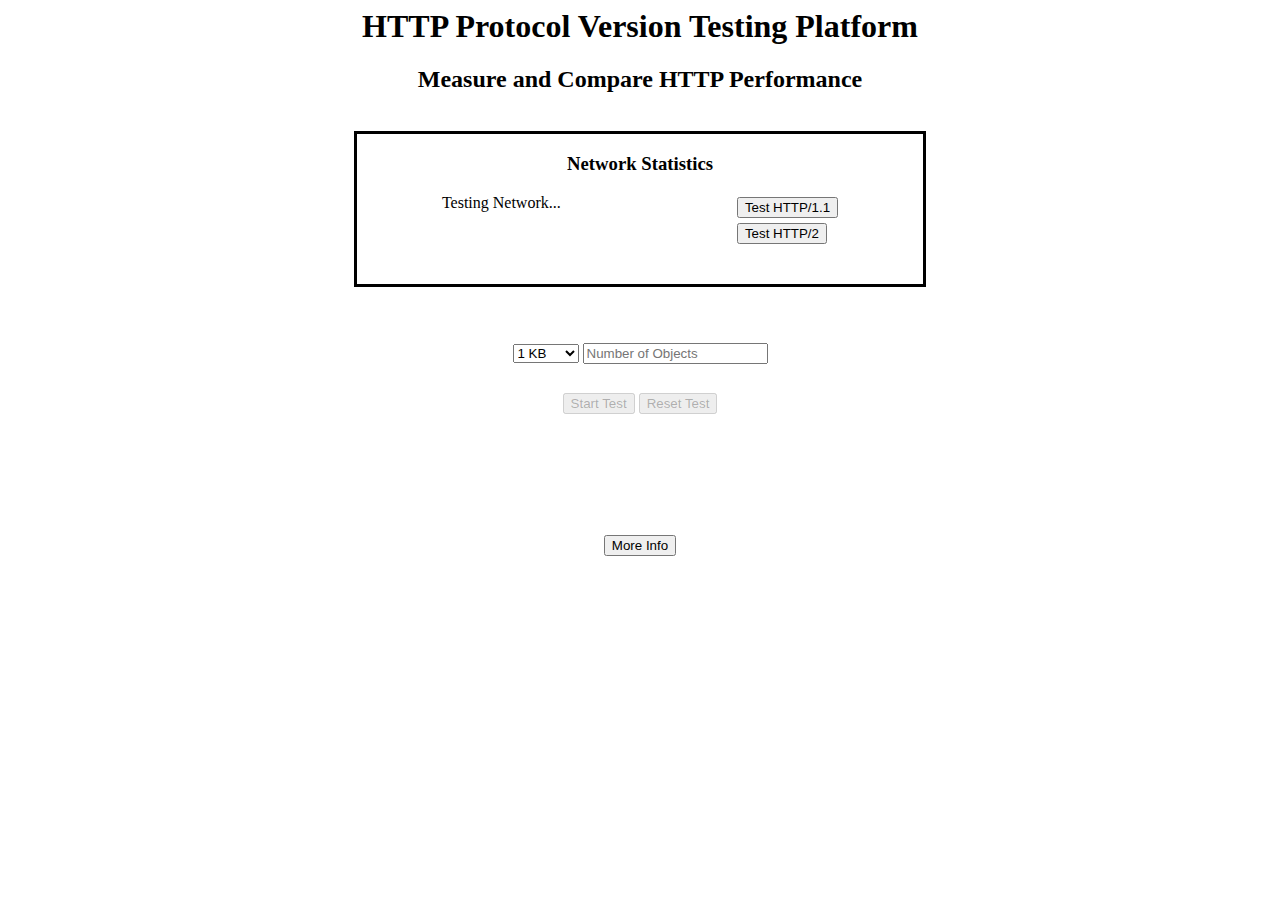
==== index.html @ e11921cc "first commit" ====
<html>
    <head>
        <title>Test My Protocol</title>
    <link rel="apple-touch-icon" sizes="57x57" href="./test_environment_favicon/apple-icon-57x57.png">
    <link rel="apple-touch-icon" sizes="60x60" href="./test_environment_favicon/apple-icon-60x60.png">
    <link rel="apple-touch-icon" sizes="72x72" href="./test_environment_favicon/apple-icon-72x72.png">
    <link rel="apple-touch-icon" sizes="76x76" href="./test_environment_favicon/apple-icon-76x76.png">
    <link rel="apple-touch-icon" sizes="114x114" href="./test_environment_favicon/apple-icon-114x114.png">
    <link rel="apple-touch-icon" sizes="120x120" href="./test_environment_favicon/apple-icon-120x120.png">
    <link rel="apple-touch-icon" sizes="144x144" href="./test_environment_favicon/apple-icon-144x144.png">
    <link rel="apple-touch-icon" sizes="152x152" href="./test_environment_favicon/apple-icon-152x152.png">
    <link rel="apple-touch-icon" sizes="180x180" href="./test_environment_favicon/apple-icon-180x180.png">
    <link rel="icon" type="image/png" sizes="192x192"  href="./test_environment_favicon/android-icon-192x192.png">
    <link rel="icon" type="image/png" sizes="32x32" href="./test_environment_favicon/favicon-32x32.png">
    <link rel="icon" type="image/png" sizes="96x96" href="./test_environment_favicon/favicon-96x96.png">
    <link rel="icon" type="image/png" sizes="16x16" href="./test_environment_favicon/favicon-16x16.png">
    <link rel="manifest" href="./test_environment_favicon/manifest.json">
    <meta name="msapplication-TileColor" content="#ffffff">
    <meta name="msapplication-TileImage" content="./test_environment_favicon/ms-icon-144x144.png">
    <meta name="theme-color" content="#ffffff">
    <link rel="stylesheet" href="./css/test_sheet.css">
    </head>
    <body>
        <div class="body">
            <h1>HTTP Protocol Version Testing Platform</h1>
            <h2>Measure and Compare HTTP Performance</h2>
            <br>

            <div class="content">

                <div class="network_info">

                    <h3>Network Statistics</h3>
            
                    <div class="left">

                        <label id="status_update">Testing Network...</label>

                        <br>

                        <div id="network_metrics">

                        </div>
                    </div>

                    <br>

                    <div class="right">

                        <div class="network_h1_test_div">
                            <button id="h1_test">Test HTTP/1.1</button>
                        </div>
                        <div class="network_h2_test_div">
                            <button id="h2_test">Test HTTP/2</button>
                        </div>
                    </div>

                </div>

                <br><br>

                <div class="size_selector">
                
                    <select id="size" name="size">
                        <option value="1">1 KB</option>
                        <option value="5">5 KB</option>
                        <option value="15">15 KB</option>
                        <option value="25">25 KB</option>
                        <option value="50">50 KB</option>
                        <option value="75">75 KB</option>
                        <option value="100">100 KB</option>
                    </select>
                    <input id="num" type="text" placeholder="Number of Objects"></input>
                    <br>
                    <div class="buttons">
                        <button id="start" disabled>Start Test</button>
                        <button id="reset" disabled>Reset Test</button>
                    </div>

                </div>


                <br><br>

                <div id="testing_platform" class="tester" hidden>

                </div>

                <div id="footer" class="footer">
                    <div class="info_div">
                        <button id="more_info">More Info</button>
                    </div>
                    <!-- <div class="abouts"> -->
                    <!--     <a href="http://aqualab.cs.northwestern.edu"><img height="100px" width="100px" src="imgs/AquaLab1.png" /></a> -->
                    <!-- </div> -->
                    
                </div>
            </div>
        </div>
    </body>
    <script src="./boomerang-master/boomerang.js" type="text/javascript"></script>
    <script src="./boomerang-master/plugins/bw.js" type="text/javascript"></script>
    <script src="./boomerang-master/plugins/navtiming.js" type="text/javascript"></script>
    <script src="js/controller.js" type="text/javascript"></script>
</html>
---- css/test_sheet.css ----
.body {
    text-align: center;
    padding-left: 25%;
    padding-right: 50px;
    width: 50%;
}

.content {
    padding-left: 30px;
    padding-right: 30px;
    text-align: center;
}

.network_info {
    border-style: solid;
    height: 150px;
    /* margin-left: 15%; */
    /* margin-right: 15%; */
}

.size_selector {
    padding-top: 20px;
}

.split {
    width: 25%;
    position: fixed;
    overflow-x: hidden;
    padding-left:50%;
}

.left {
    text-align: left;
    padding-left: 15%;
    float: left;
}

.right {
    text-align: left;
    padding-right: 15%;
    float: right;
    /* padding-bottom: 20px; */
    /* margin-top: -3%; */
    margin-top: -15px;
}

.network_h2_test_div {
    /* margin: 2%; */
    padding-bottom: 5%;
}

.network_h1_test_div {
    padding-bottom: 5%;   
}

.footer {
    /* padding-left: 25%; */
}

.info_div {
    margin: 2%;
    padding-top: 45px;
    /* float: left; */
}

.abouts {
    margin: 2%;
    float: left;
}

.tester {
    /* height: 500px; */
    overflow: scroll;
}

.buttons {
    margin: 5%;
}
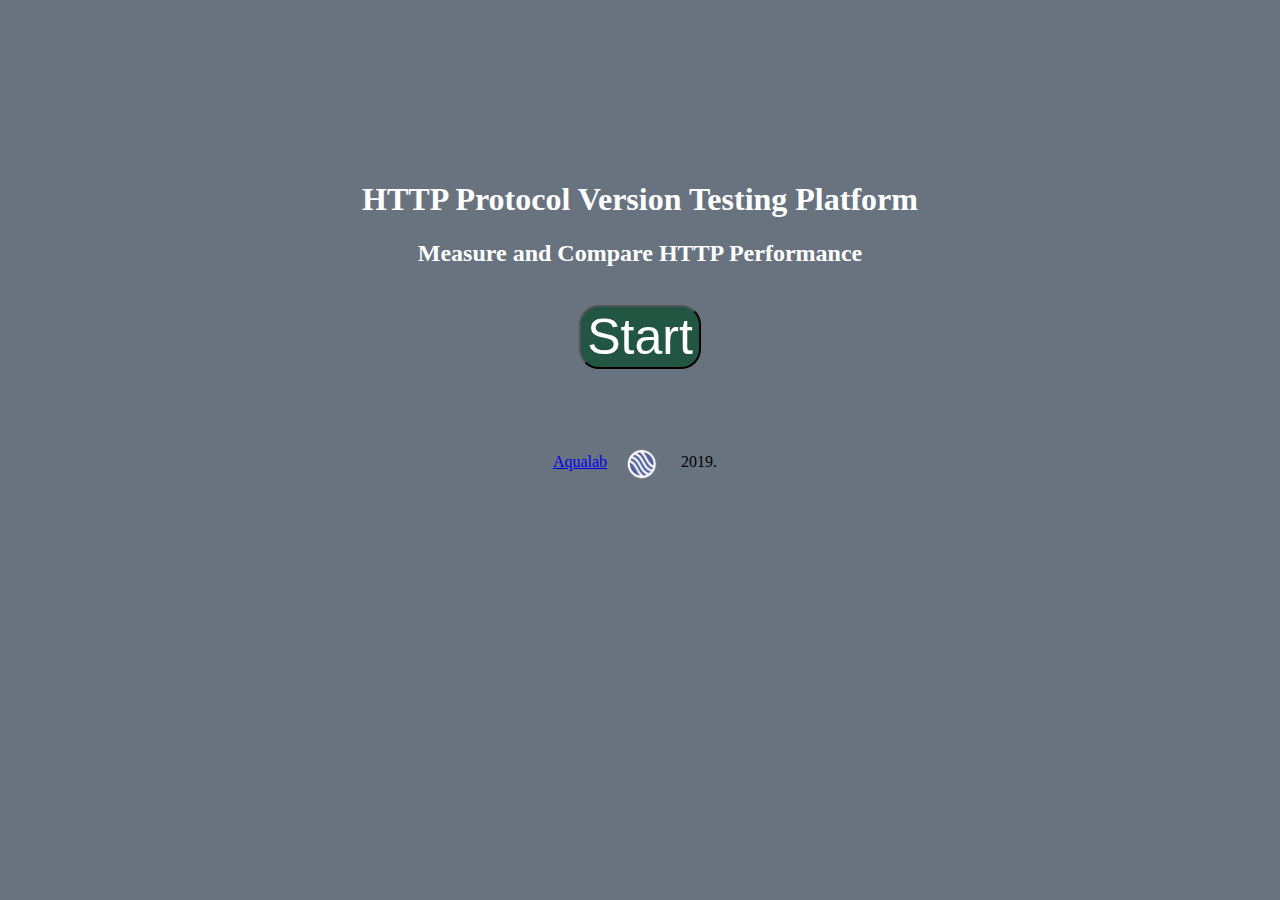
==== commit 8e0d9bcf: "made controlled crowdsource study page" ====
--- a/index.html
+++ b/index.html
@@ -1,4 +1,4 @@
-<html>
+<html class="page">
     <head>
         <title>Test My Protocol</title>
     <link rel="apple-touch-icon" sizes="57x57" href="./test_environment_favicon/apple-icon-57x57.png">
@@ -14,7 +14,7 @@
     <link rel="icon" type="image/png" sizes="32x32" href="./test_environment_favicon/favicon-32x32.png">
     <link rel="icon" type="image/png" sizes="96x96" href="./test_environment_favicon/favicon-96x96.png">
     <link rel="icon" type="image/png" sizes="16x16" href="./test_environment_favicon/favicon-16x16.png">
-    <link rel="manifest" href="./test_environment_favicon/manifest.json">
+    <!-- <link rel="manifest" href="./test_environment_favicon/manifest.json"> -->
     <meta name="msapplication-TileColor" content="#ffffff">
     <meta name="msapplication-TileImage" content="./test_environment_favicon/ms-icon-144x144.png">
     <meta name="theme-color" content="#ffffff">
@@ -22,84 +22,291 @@
     </head>
     <body>
         <div class="body">
-            <h1>HTTP Protocol Version Testing Platform</h1>
-            <h2>Measure and Compare HTTP Performance</h2>
+            <h1 class="header">HTTP Protocol Version Testing Platform</h1>
+            <h2 class="header">Measure and Compare HTTP Performance</h2>
             <br>
 
             <div class="content">
 
-                <div class="network_info">
-
-                    <h3>Network Statistics</h3>
-            
-                    <div class="left">
-
-                        <label id="status_update">Testing Network...</label>
-
-                        <br>
-
-                        <div id="network_metrics">
-
-                        </div>
+                <button id="start" class="start_button">Start</button>
+                <div id="update_div" class="update_div" hidden>
+                    <label id="status_update" class="status">Status</label>
+                    <br>
+                    <button id="reset" class="run_tests" disabled >Run Tests</button>
+                    <button id="info" class="more_info" >More Info</button>
+                    <button id="hit_code" class="hit_button">Collect HIT Code</button>
+                </div>
+                <div class="test_frame" id="test_frame" hidden>
+                    <div class="test_steps" id="test_steps">
+                        <h2>Network Tests</h2>
+                        <table border="2" class="table_results">
+                            <tr>
+                                <th scope="col">Protocol</th>
+                                <th scope="col">Latency Mean (ms)</th>
+                                <th scope="col">Latency StdDev (ms)</th>
+                                <th scope="col">Bandwidth Mean</th>
+                                <th scope="col">Bandwidth StdDev</th>
+                            </tr>
+                            <tr>
+                                <!-- Latency and BW test over HTTP/1.1 using Boomerang -->
+                                <td>
+                                    <label>HTTP/1.1</label>
+                                </td>
+                                <td>
+                                    <img class="loader" id="h1_tests" hidden/>
+                                    <p id="h1_test_latency" class="test_results"></p>
+                                </td>
+                                <td>
+                                    <p id="h1_test_latency_err" class="test_results"></p>
+                                </td>
+                                <td>
+                                    <p id="h1_test_bandwidth" class="test_results"></p>
+                                </td>
+                                <td>
+                                    <p id="h1_test_bandwidth_err" class="test_results"></p>
+                                </td>
+                                <!-- <td> -->
+                                <!--     <img class="loader" id="h1_tests" hidden/> -->
+                                <!--     <p id="h1_test_results" class="test_results"></p> -->
+                                <!-- </td> -->
+                            </tr>
+                            <tr>
+                                <!-- Latency and BW test over HTTP/2 using Boomerang -->
+                                <td>
+                                    <label>HTTP/2</label>
+                                </td>
+                                <td>
+                                    <img class="loader" id="h2_tests" hidden/>
+                                    <p id="h2_test_latency" class="test_results"></p>
+                                </td>
+                                <td>
+                                    <p id="h2_test_latency_err" class="test_results"></p>
+                                </td>
+                                <td>
+                                    <p id="h2_test_bandwidth" class="test_results"></p>
+                                </td>
+                                <td>
+                                    <p id="h2_test_bandwidth_err" class="test_results"></p>
+                                </td>
+
+                                <!-- <td> -->
+                                <!--     <img class="loader" id="h2_tests" hidden/> -->
+                                <!--     <p id="h2_test_results" class="test_results"></p> -->
+                                <!-- </td> -->
+                            </tr>
+                        </table>
+                        <h2>HTTP Object Tests</h2>
+                        <table border="2" class="table_results">
+                            <tr>
+                                <th scope="col">Test</th>
+                                <th scope="col">Protocol</th>
+                                <th scope="col">Total Time (ms)</th>
+                                <th scope="col">Load Time Mean (ms)</th>
+                                <th scope="col">Load Time StdDev (ms)</th>
+                            </tr>
+                            <tr>
+                                <!-- Loading large images (1MB) with HTTP/1.1 in succession -->
+                                <td>
+                                    <label class="loader">Successive Large Images (1MB)</label>
+                                </td>
+                                <td>
+                                    <label>HTTP/1.1</label>
+                                </td>
+                                <td>
+                                    <img class="loader" id="h1_successive_large_image_tests" hidden/>
+                                    <p id="h1_successive_large_image_test_results_total_time" class="test_results"></p>
+                                </td>
+                                <td>
+                                    <p id="h1_successive_large_image_test_results_load_time_mean" class="test_results"></p>
+                                </td>
+                                <td>
+                                    <p id="h1_successive_large_image_test_results_load_time_std" class="test_results"></p>
+                                </td>
+                                <!-- <td> -->
+                                <!--     <img class="loader" id="h1_successive_large_image_tests" hidden/> -->
+                                <!--     <p id="h1_successive_large_image_test_results" class="test_results"></p> -->
+                                <!-- </td> -->
+                            </tr>
+                            <tr>
+                                <!-- Loading large images (1MB) with HTTP/2 in succession -->
+                                <td>
+                                    <label class="loader">Successive Large Images (1MB)</label>
+                                </td>
+                                <td>
+                                    <label>HTTP/2</label>
+                                </td>
+                                <td>
+                                    <img class="loader" id="h2_successive_large_image_tests" hidden/>
+                                    <p id="h2_successive_large_image_test_results_total_time" class="test_results"></p>
+                                </td>
+                                <td>
+                                    <p id="h2_successive_large_image_test_results_load_time_mean" class="test_results"></p>
+                                </td>
+                                <td>
+                                    <p id="h2_successive_large_image_test_results_load_time_std" class="test_results"></p>
+                                </td>
+
+                                <!-- <td> -->
+                                <!--     <img class="loader" id="h2_successive_large_image_tests" hidden/> -->
+                                <!--     <p id="h2_successive_large_image_test_results" class="test_results"></p> -->
+                                <!-- </td> -->
+                            </tr>
+                            <tr>
+                                <!-- Loading large images (1MB) with HTTP/1.1 concurrently -->
+                                <td>
+                                    <label class="loader">Concurrent Large Images (1MB)</label>
+                                </td>
+                                <td>
+                                    <label>HTTP/1.1</label>
+                                </td>
+                                <td>
+                                    <img class="loader" id="h1_concurrent_large_image_tests" hidden/>
+                                    <p id="h1_concurrent_large_image_test_results_total_time" class="test_results"></p>
+                                </td>
+                                <td>
+                                    <p id="h1_concurrent_large_image_test_results_load_time_mean" class="test_results"></p>
+                                </td>
+                                <td>
+                                    <p id="h1_concurrent_large_image_test_results_load_time_std" class="test_results"></p>
+                                </td>
+
+                                <!-- <td> -->
+                                <!--     <img class="loader" id="h1_concurrent_large_image_tests" hidden/> -->
+                                <!--     <p id="h1_concurrent_large_image_test_results" class="test_results"></p> -->
+                                <!-- </td> -->
+                            </tr>
+                            <tr>
+                                <!-- Loading large images (1MB) with HTTP/2 concurrently -->
+                                <td>
+                                    <label class="loader">Concurrent Large Images (1MB)</label>
+                                </td>
+                                <td>
+                                    <label>HTTP/2</label>
+                                </td>
+                                <td>
+                                    <img class="loader" id="h2_concurrent_large_image_tests" hidden/>
+                                    <p id="h2_concurrent_large_image_test_results_total_time" class="test_results"></p>
+                                </td>
+                                <td>
+                                    <p id="h2_concurrent_large_image_test_results_load_time_mean" class="test_results"></p>
+                                </td>
+                                <td>
+                                    <p id="h2_concurrent_large_image_test_results_load_time_std" class="test_results"></p>
+                                </td>
+
+                                <!-- <td> -->
+                                <!--     <img class="loader" id="h2_concurrent_large_image_tests" hidden/> -->
+                                <!--     <p id="h2_concurrent_large_image_test_results" class="test_results"></p> -->
+                                <!-- </td> -->
+                            </tr>
+                            <tr>
+                                <!-- Loading small images (5KB) with HTTP/1 in succession -->
+                                <td>
+                                    <label class="loader">Successive Small Images (5KB)</label>
+                                </td>
+                                <td>
+                                    <label>HTTP/1.1</label>
+                                </td>
+                                <td>
+                                    <img class="loader" id="h1_successive_small_image_tests" hidden/>
+                                    <p id="h1_successive_small_image_test_results_total_time" class="test_results"></p>
+                                </td>
+                                <td>
+                                    <p id="h1_successive_small_image_test_results_load_time_mean" class="test_results"></p>
+                                </td>
+                                <td>
+                                    <p id="h1_successive_small_image_test_results_load_time_std" class="test_results"></p>
+                                </td>
+
+                                <!-- <td> -->
+                                <!--     <img class="loader" id="h1_successive_small_image_tests" hidden/> -->
+                                <!--     <p id="h1_successive_small_image_test_results" class="test_results"></p> -->
+                                <!-- </td> -->
+                            </tr>
+                            <tr>
+                                <!-- Loading small images (5KB) with HTTP/2 in succession -->
+                                <td>
+                                    <label class="loader">Successive Small Images (5KB)</label>
+                                </td>
+                                <td>
+                                    <label>HTTP/2</label>
+                                </td>
+                                <td>
+                                    <img class="loader" id="h2_successive_small_image_tests" hidden/>
+                                    <p id="h2_successive_small_image_test_results_total_time" class="test_results"></p>
+                                </td>
+                                <td>
+                                    <p id="h2_successive_small_image_test_results_load_time_mean" class="test_results"></p>
+                                </td>
+                                <td>
+                                    <p id="h2_successive_small_image_test_results_load_time_std" class="test_results"></p>
+                                </td>
+                                <!-- <td> -->
+                                <!--     <img class="loader" id="h2_successive_small_image_tests" hidden/> -->
+                                <!--     <p id="h2_successive_small_image_test_results" class="test_results"></p> -->
+                                <!-- </td> -->
+                            </tr>
+                            <tr>
+                                <!-- Loading small images (5KB) with HTTP/1 concurrently -->
+                                <td>
+                                    <label class="loader">Concurrent Small Images (5KB)</label>
+                                </td>
+                                <td>
+                                    <label>HTTP/1.1</label>
+                                </td>
+                                <td>
+                                    <img class="loader" id="h1_concurrent_small_image_tests" hidden/>
+                                    <p id="h1_concurrent_small_image_test_results_total_time" class="test_results"></p>
+                                </td>
+                                <td>
+                                    <p id="h1_concurrent_small_image_test_results_load_time_mean" class="test_results"></p>
+                                </td>
+                                <td>
+                                    <p id="h1_concurrent_small_image_test_results_load_time_std" class="test_results"></p>
+                                </td>
+                                <!-- <td> -->
+                                <!--     <img class="loader" id="h1_concurrent_small_image_tests" hidden/> -->
+                                <!--     <p id="h1_concurrent_small_image_test_results" class="test_results"></p> -->
+                                <!-- </td> -->
+                            </tr>
+                            <tr>
+                                <!-- Loading small images (5KB) with HTTP/2 concurrently -->
+                                <td>
+                                    <label class="loader">Concurrent Small Images (5KB)</label>
+                                </td>
+                                <td>
+                                    <label>HTTP/2</label>
+                                </td>
+                                <td>
+                                    <img class="loader" id="h2_concurrent_small_image_tests" hidden/>
+                                    <p id="h2_concurrent_small_image_test_results_total_time" class="test_results"></p>
+                                </td>
+                                <td>
+                                    <p id="h2_concurrent_small_image_test_results_load_time_mean" class="test_results"></p>
+                                </td>
+                                <td>
+                                    <p id="h2_concurrent_small_image_test_results_load_time_std" class="test_results"></p>
+                                </td>
+                                <!-- <td> -->
+                                <!--     <img class="loader" id="h2_concurrent_small_image_tests" hidden/> -->
+                                <!--     <p id="h2_concurrent_small_image_test_results" class="test_results"></p> -->
+                                <!-- </td> -->
+                            </tr>
+                        </table>
                     </div>
-
-                    <br>
-
-                    <div class="right">
-
-                        <div class="network_h1_test_div">
-                            <button id="h1_test">Test HTTP/1.1</button>
-                        </div>
-                        <div class="network_h2_test_div">
-                            <button id="h2_test">Test HTTP/2</button>
-                        </div>
-                    </div>
-
                 </div>
 
-                <br><br>
-
-                <div class="size_selector">
-                
-                    <select id="size" name="size">
-                        <option value="1">1 KB</option>
-                        <option value="5">5 KB</option>
-                        <option value="15">15 KB</option>
-                        <option value="25">25 KB</option>
-                        <option value="50">50 KB</option>
-                        <option value="75">75 KB</option>
-                        <option value="100">100 KB</option>
-                    </select>
-                    <input id="num" type="text" placeholder="Number of Objects"></input>
-                    <br>
-                    <div class="buttons">
-                        <button id="start" disabled>Start Test</button>
-                        <button id="reset" disabled>Reset Test</button>
-                    </div>
-
-                </div>
-
-
-                <br><br>
-
-                <div id="testing_platform" class="tester" hidden>
-
-                </div>
-
-                <div id="footer" class="footer">
-                    <div class="info_div">
-                        <button id="more_info">More Info</button>
-                    </div>
-                    <!-- <div class="abouts"> -->
-                    <!--     <a href="http://aqualab.cs.northwestern.edu"><img height="100px" width="100px" src="imgs/AquaLab1.png" /></a> -->
-                    <!-- </div> -->
-                    
                 </div>
             </div>
         </div>
+        <div id="div4" class="footer">
+            <span class="footer_span"><a href="http://aqualab.cs.northwestern.edu">Aqualab</a><img src="imgs/aqualab2.png" style="height:30px;margin-left:20px;margin-right:20px;vertical-align:middle;"><a href="http://aqualab.cs.northwestern.edu"></a> 2019.</span>
+        </div>
     </body>
     <script src="./boomerang-master/boomerang.js" type="text/javascript"></script>
+    <script src="./js/utilities.js" type="text/javascript"></script>
     <script src="./boomerang-master/plugins/bw.js" type="text/javascript"></script>
     <script src="./boomerang-master/plugins/navtiming.js" type="text/javascript"></script>
-    <script src="js/controller.js" type="text/javascript"></script>
+    <script src="./boomerang-master/plugins/dns.js" type="text/javascript"></script>
+    <script src="js/tester.js" type="text/javascript"></script>
 </html>
--- a/css/test_sheet.css
+++ b/css/test_sheet.css
@@ -1,8 +1,28 @@
+.page {
+    background-color: #69737F;    
+}
+
+.footer {
+    text-align: center;
+}
+
+.footer_span {
+    margin-left:-10px;
+}
+
 .body {
     text-align: center;
-    padding-left: 25%;
-    padding-right: 50px;
-    width: 50%;
+    /* padding-left: 25%; */
+    /* padding-right: 50px; */
+    /* width: 50%; */
+    margin-top: 5rem;
+    padding-top: 5rem;
+    padding-bottom: 5rem;
+    background-color: #69737F;
+}
+
+.header {
+    color: white;
 }
 
 .content {
@@ -76,3 +96,105 @@
 .buttons {
     margin: 5%;
 }
+
+.start_button {
+    font-size: 50px;
+    /* background-color: green; */
+    background-color: #225642;
+    color: white;
+    border-radius: 20px;
+    -moz-border-radius: 20px;
+    -webkit-border-radius: 20px;
+}
+
+.test_frame {
+    /* border-style: solid; */
+    border-style: inset;
+    height: 500px;
+    width: 100%;
+    overflow: scroll;
+    background-color: white;
+}
+
+.test_steps {
+    /* text-align: left; */
+    padding-left: 10px;
+    padding-bottom: 50px;
+}
+
+.table_results {
+    font-size: 24px;
+}
+
+.test_results {
+    padding-left: 25px;
+}
+
+.label {
+    margin-bottom: 50px;
+}
+
+.loader {
+    height: 50px;
+    width: 100px;
+    text-align: right;
+}
+
+.results {
+
+}
+
+.run_tests {
+    font-size: 25px;
+    /* background-color: green; */
+    background-color: #225642;
+    color: white;
+    border-radius: 20px;
+    -moz-border-radius: 20px;
+    -webkit-border-radius: 20px;
+}
+
+.run_tests[disabled] {
+    font-size: 25px;
+    background-color: red;
+    color: white;
+    border-radius: 20px;
+    -moz-border-radius: 20px;
+    -webkit-border-radius: 20px;
+
+}
+
+.more_info {
+    font-size: 25px;
+    /* background-color: green; */
+    /* background-color: #225642; */
+    background-color: #0080ff;
+    color: white;
+    border-radius: 20px;
+    -moz-border-radius: 20px;
+    -webkit-border-radius: 20px;   
+}
+
+.text {
+    color: white;
+}
+
+.status {
+    color: white;    
+    font-size: 50px;
+    padding: 5px;
+}
+
+.update_div {
+    padding-bottom: 50px;
+}
+
+.hit_button {
+    font-size: 25px;
+    background-color: #621e81;
+    color: white;
+    border-radius: 20px;
+    -moz-border-radius: 20px;
+    -webkit-border-radius: 20px;   
+}
+
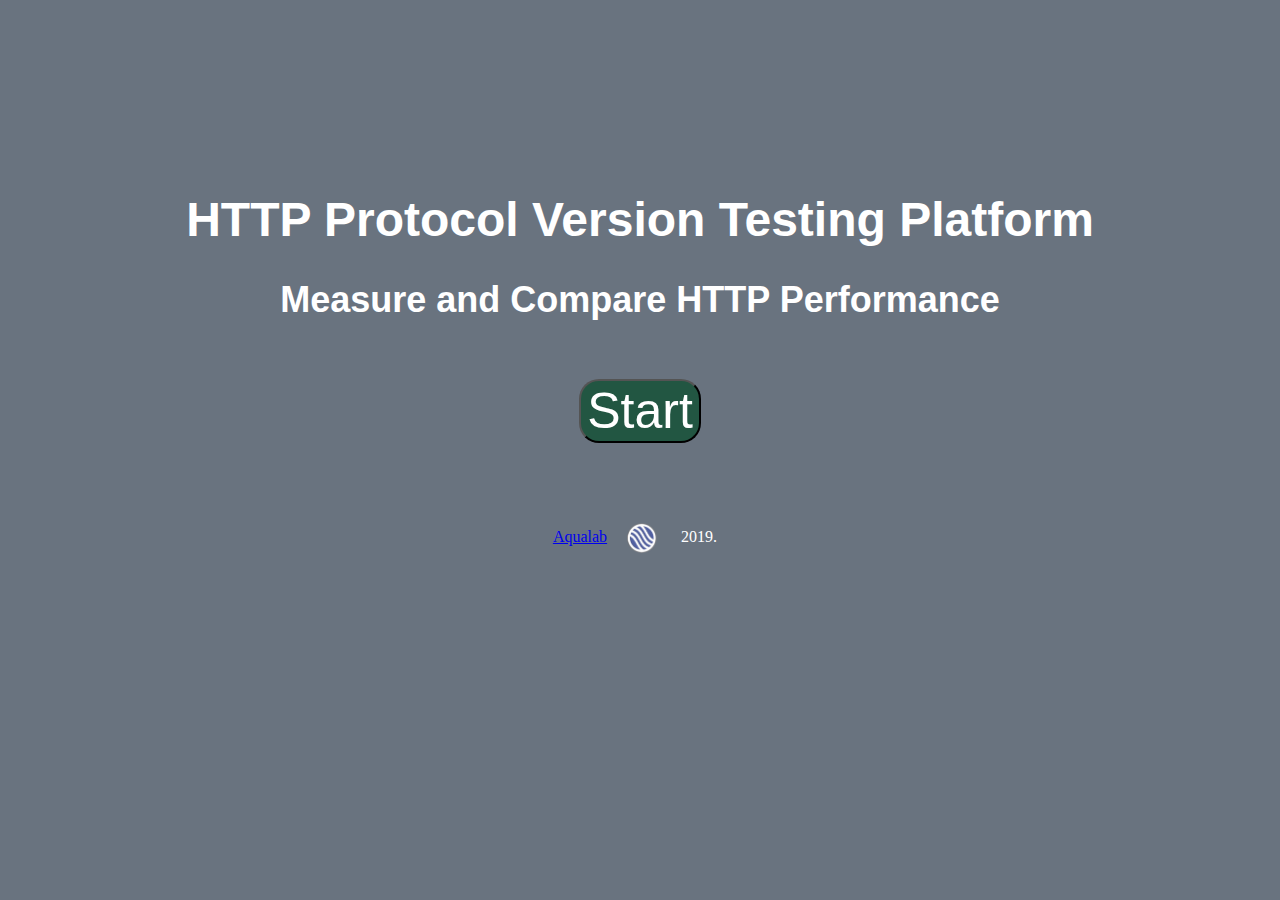
==== commit eeb7fd11: "added flex config" ====
--- a/index.html
+++ b/index.html
@@ -39,7 +39,7 @@
                 <div class="test_frame" id="test_frame" hidden>
                     <div class="test_steps" id="test_steps">
                         <h2>Network Tests</h2>
-                        <table border="2" class="table_results">
+                        <table border="2" class="table_results" id="network_table">
                             <tr>
                                 <th scope="col">Protocol</th>
                                 <th scope="col">Latency Mean (ms)</th>
@@ -96,7 +96,7 @@
                             </tr>
                         </table>
                         <h2>HTTP Object Tests</h2>
-                        <table border="2" class="table_results">
+                        <table border="2" class="table_results" id="http_object_table">
                             <tr>
                                 <th scope="col">Test</th>
                                 <th scope="col">Protocol</th>
@@ -293,13 +293,104 @@
                                 <!-- </td> -->
                             </tr>
                         </table>
+                        <h2>IFrame Tests</h2>
+                        <table id="iframe_tests_table" border="2" class="table_results">
+                            <tr>
+                                <th scope="col">Test</th>
+                                <th scope="col">Protocol</th>
+                                <th scope="col">Total Time (ms)</th>
+                                <th scope="col">Load Time Mean (ms)</th>
+                                <th scope="col">Load Time StdDev (ms)</th>
+                            </tr>
+
+                            <tr>
+                                <!-- Loading large images in iframe -->
+                                <td>
+                                    <label class="loader">Large Images in Iframe (1MB)</label>
+                                </td>
+                                <td>
+                                    <label>HTTP/1.1</label>
+                                </td>
+                                <td>
+                                    <img class="loader" id="h1_iframe_large_image_tests" hidden/>
+                                    <p id="h1_iframe_large_image_test_results_total_time" class="test_results"></p>
+                                </td>
+                                <td>
+                                    <p id="h1_iframe_large_image_test_results_load_time_mean" class="test_results"></p>
+                                </td>
+                                <td>
+                                    <p id="h1_iframe_large_image_test_results_load_time_std" class="test_results"></p>
+                                </td>
+                            </tr>
+                            <tr>
+                                <!-- Loading small images in iframe -->
+                                <td>
+                                    <label class="loader">Small Images in Iframe (5KB)</label>
+                                </td>
+                                <td>
+                                    <label>HTTP/1.1</label>
+                                </td>
+                                <td>
+                                    <img class="loader" id="h1_iframe_small_image_tests" hidden/>
+                                    <p id="h1_iframe_small_image_test_results_total_time" class="test_results"></p>
+                                </td>
+                                <td>
+                                    <p id="h1_iframe_small_image_test_results_load_time_mean" class="test_results"></p>
+                                </td>
+                                <td>
+                                    <p id="h1_iframe_small_image_test_results_load_time_std" class="test_results"></p>
+                                </td>
+                            </tr>
+
+                            <tr>
+                                <!-- Loading large images in iframe -->
+                                <td>
+                                    <label class="loader">Large Images in Iframe (1MB)</label>
+                                </td>
+                                <td>
+                                    <label>HTTP/2</label>
+                                </td>
+                                <td>
+                                    <img class="loader" id="h2_iframe_large_image_tests" hidden/>
+                                    <p id="h2_iframe_large_image_test_results_total_time" class="test_results"></p>
+                                </td>
+                                <td>
+                                    <p id="h2_iframe_large_image_test_results_load_time_mean" class="test_results"></p>
+                                </td>
+                                <td>
+                                    <p id="h2_iframe_large_image_test_results_load_time_std" class="test_results"></p>
+                                </td>
+                            </tr>
+                            <tr>
+                                <!-- Loading small images in iframe -->
+                                <td>
+                                    <label class="loader">Small Images in Iframe (5KB)</label>
+                                </td>
+                                <td>
+                                    <label>HTTP/2</label>
+                                </td>
+                                <td>
+                                    <img class="loader" id="h2_iframe_small_image_tests" hidden/>
+                                    <p id="h2_iframe_small_image_test_results_total_time" class="test_results"></p>
+                                </td>
+                                <td>
+                                    <p id="h2_iframe_small_image_test_results_load_time_mean" class="test_results"></p>
+                                </td>
+                                <td>
+                                    <p id="h2_iframe_small_image_test_results_load_time_std" class="test_results"></p>
+                                </td>
+                            </tr>
+
+
+                        </table>
+                        <iframe id="test_iframe" hidden></iframe>
                     </div>
                 </div>
 
                 </div>
             </div>
         </div>
-        <div id="div4" class="footer">
+        <div id="div4" class="footer" style="color: white;">
             <span class="footer_span"><a href="http://aqualab.cs.northwestern.edu">Aqualab</a><img src="imgs/aqualab2.png" style="height:30px;margin-left:20px;margin-right:20px;vertical-align:middle;"><a href="http://aqualab.cs.northwestern.edu"></a> 2019.</span>
         </div>
     </body>
@@ -308,5 +399,6 @@
     <script src="./boomerang-master/plugins/bw.js" type="text/javascript"></script>
     <script src="./boomerang-master/plugins/navtiming.js" type="text/javascript"></script>
     <script src="./boomerang-master/plugins/dns.js" type="text/javascript"></script>
+    <script src="js/translators.js" type="text/javascript"></script>
     <script src="js/tester.js" type="text/javascript"></script>
 </html>
--- a/css/test_sheet.css
+++ b/css/test_sheet.css
@@ -12,6 +12,8 @@
 
 .body {
     text-align: center;
+    font-size: 24px;
+    font-family: Arial, Helvetica, serif;
     /* padding-left: 25%; */
     /* padding-right: 50px; */
     /* width: 50%; */
